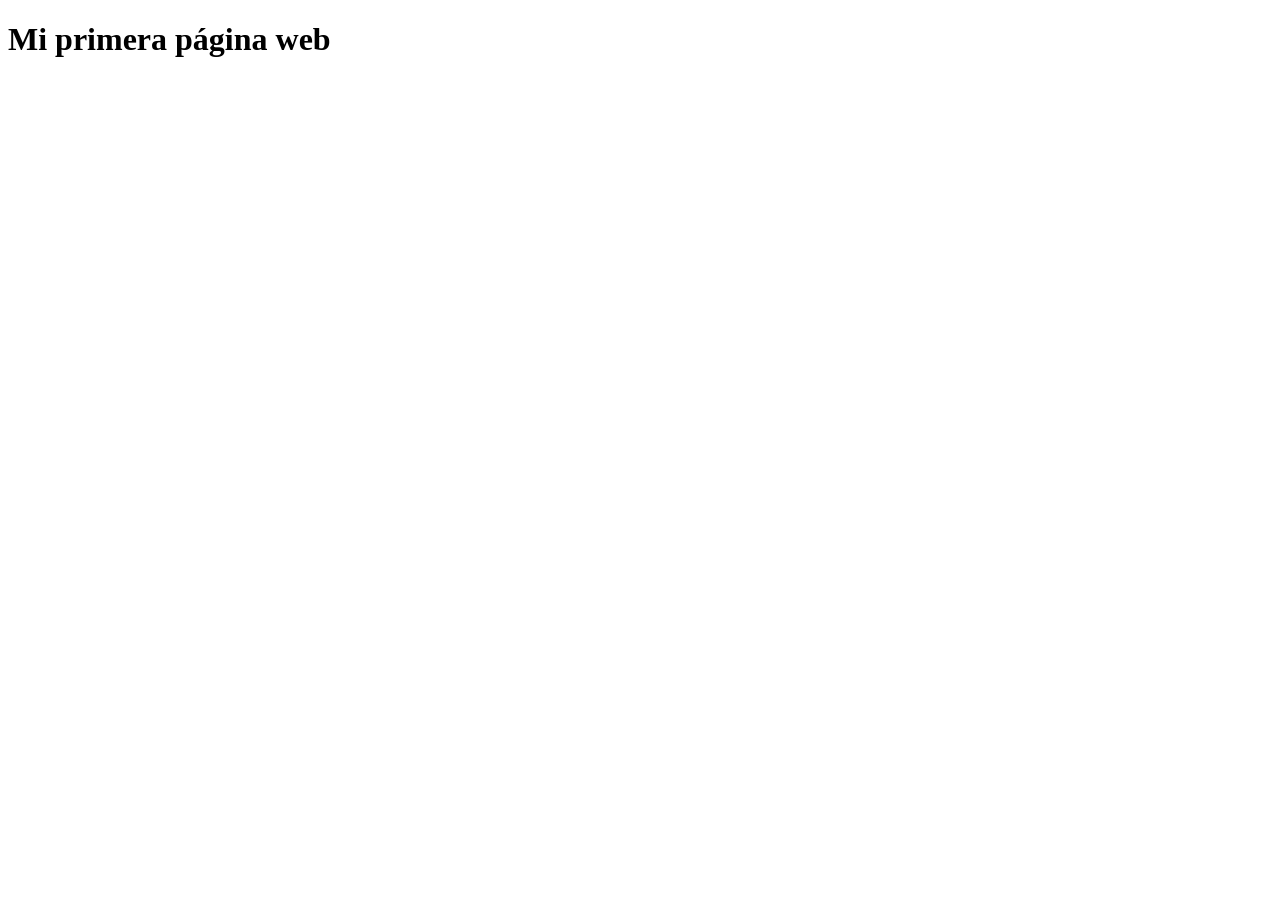
==== index.html @ 8438b182 "Mi primer proyecto web v1" ====
<!DOCTYPE html>
<html>
    <head>
<meta charset="UTF-8">
<meta name="viewport" content="width=device-width initial-scale=1.0">        
<title>Hola www</title>
    </head>
    <body>
<!--Aquí va el título de la página web-->
<h1>Mi primera página web</h1>
    </body>
</html>
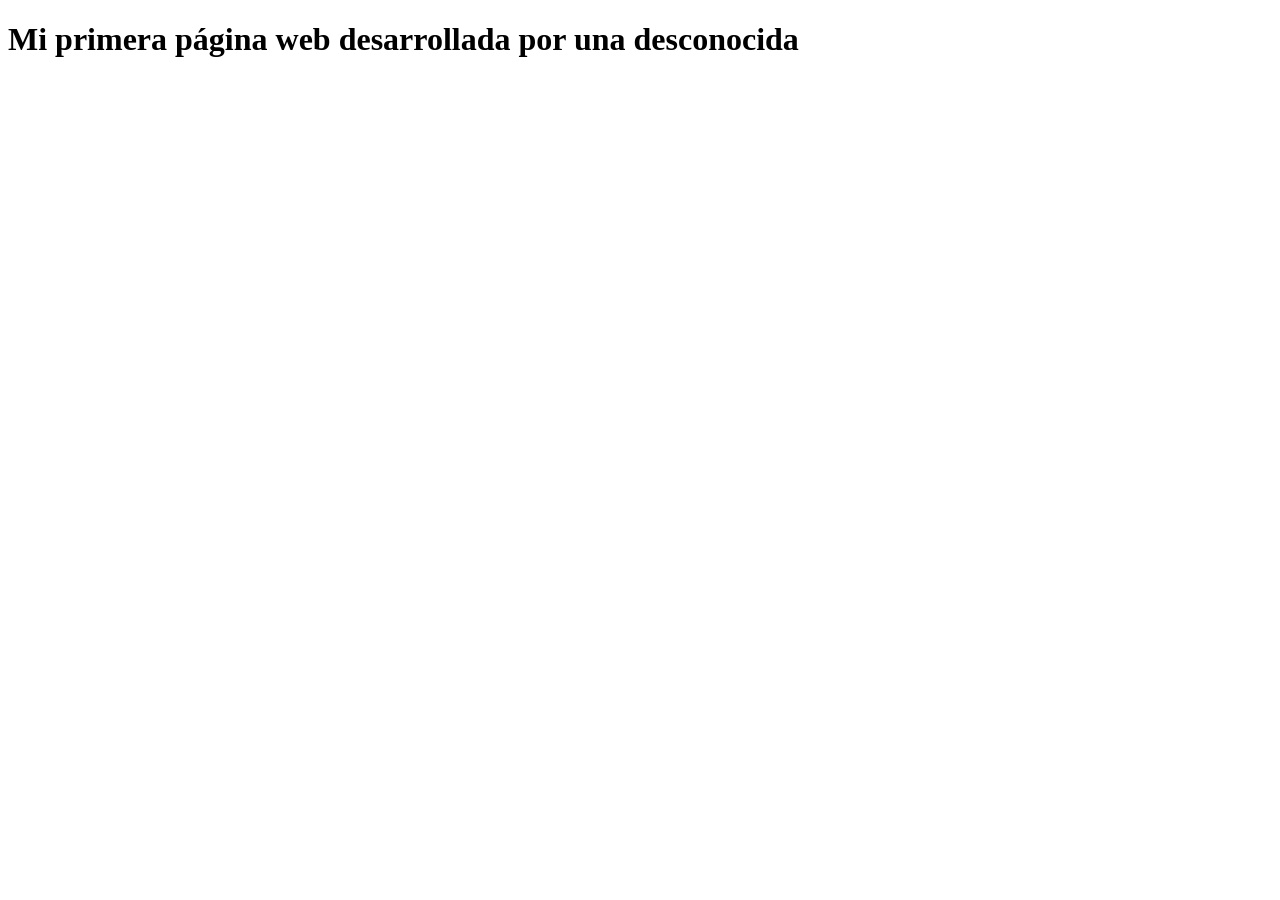
==== commit aec0d18d: "Primer commite" ====
--- a/index.html
+++ b/index.html
@@ -7,6 +7,6 @@
     </head>
     <body>
 <!--Aquí va el título de la página web-->
-<h1>Mi primera página web</h1>
+<h1>Mi primera página web desarrollada por una desconocida</h1>
     </body>
 </html>
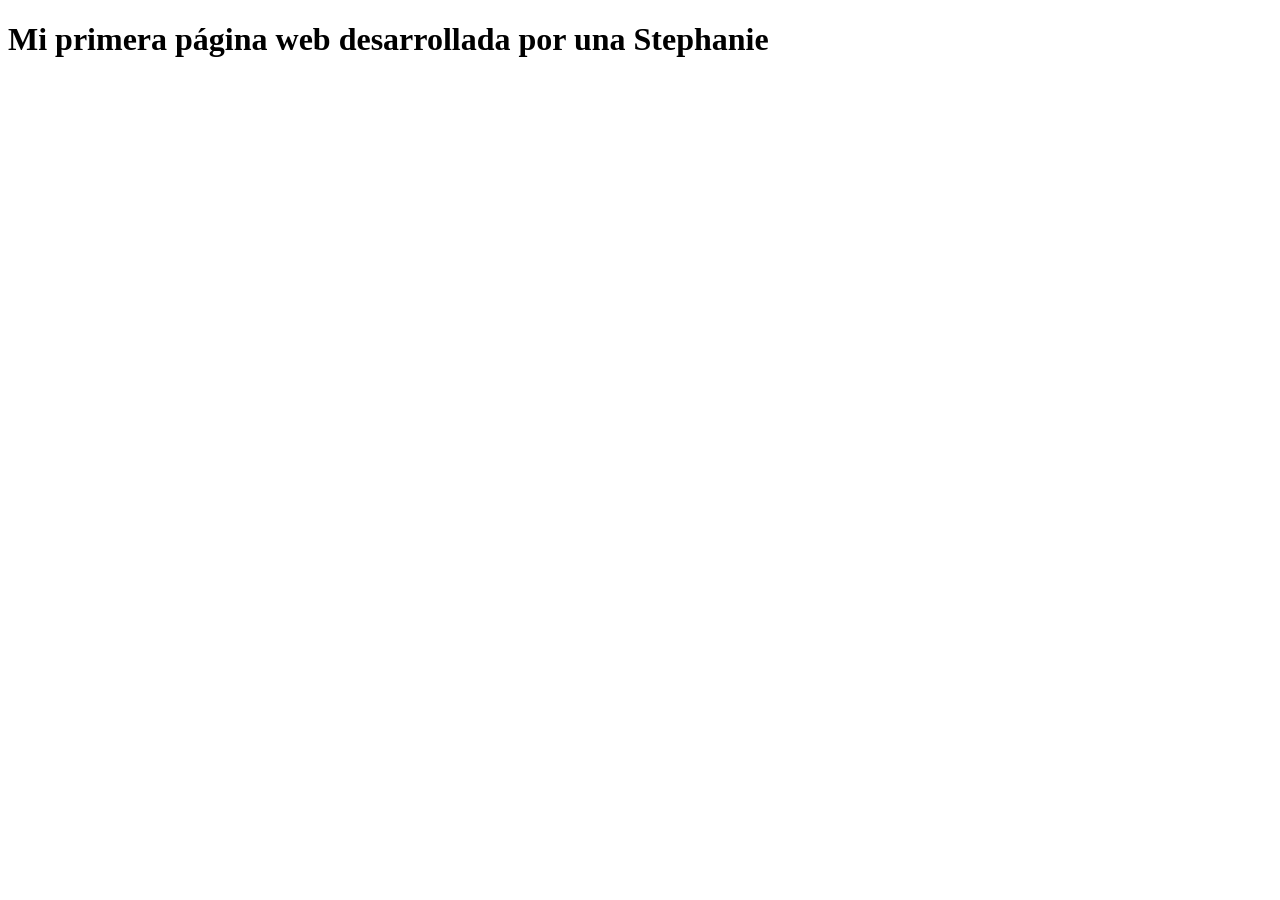
==== commit eff10032: "Segundo commit" ====
--- a/index.html
+++ b/index.html
@@ -7,6 +7,6 @@
     </head>
     <body>
 <!--Aquí va el título de la página web-->
-<h1>Mi primera página web desarrollada por una desconocida</h1>
+<h1>Mi primera página web desarrollada por una Stephanie</h1>
     </body>
 </html>
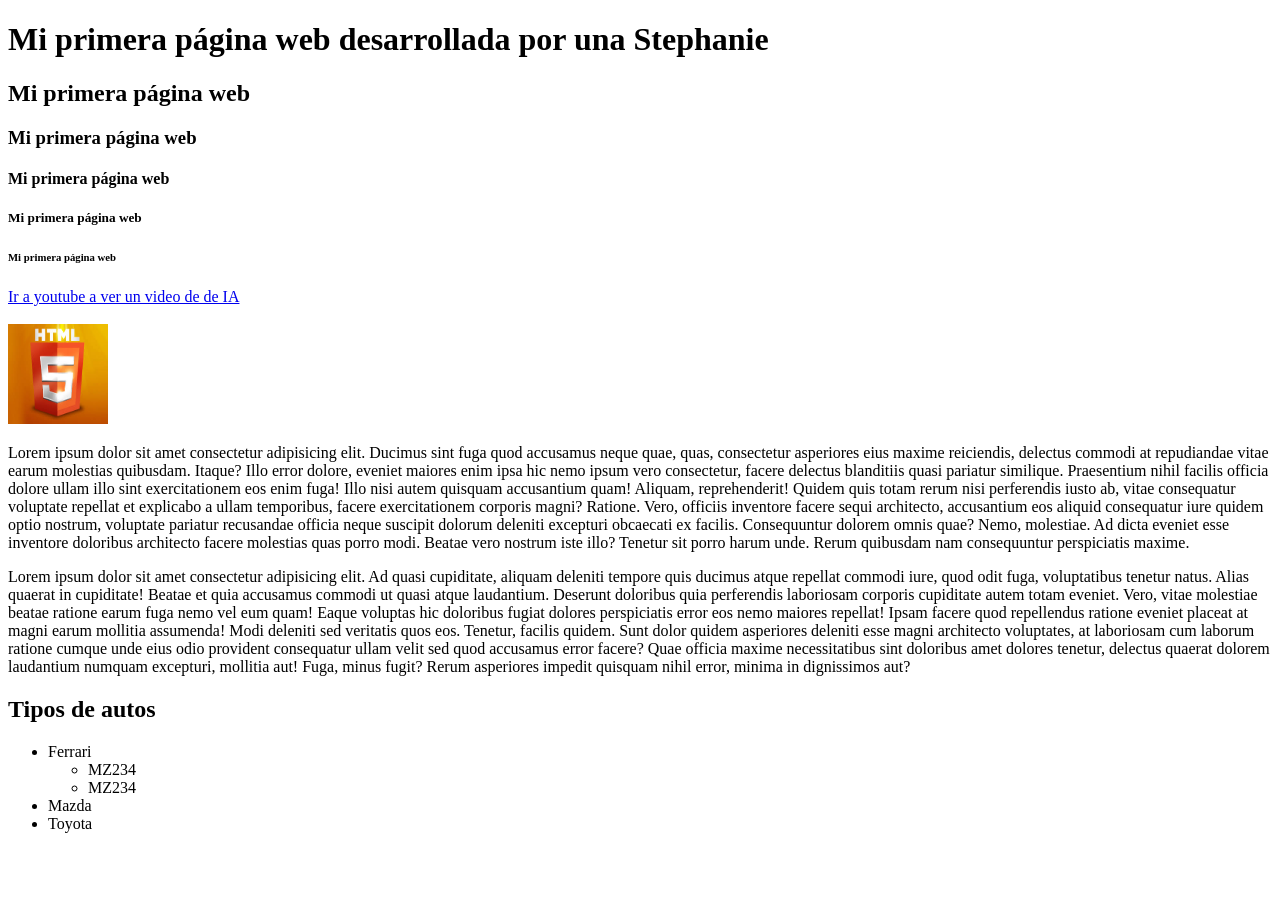
==== commit d7887ae8: "Proyecto V2" ====
--- a/index.html
+++ b/index.html
@@ -7,6 +7,57 @@
     </head>
     <body>
 <!--Aquí va el título de la página web-->
+<!--Etiquetas h-->
 <h1>Mi primera página web desarrollada por una Stephanie</h1>
+<h2>Mi primera página web</h2>
+<h3>Mi primera página web</h3>
+<h4>Mi primera página web</h4>
+<h5>Mi primera página web</h5>
+<h6>Mi primera página web</h6>
+
+<!--Contenedores
+Son espacios movibles donde se crea contenido html 
+section, div, article-->
+<section>
+    <!--Un enlace a youtube
+    Utilizamos la etiqueta a-ancle
+    Rutas absolutas: Es cuando queremos enlazarnos a recursos externos a mi proyecto
+    Rutas relativas: Es cuando quiero enlazarme a recursos dentro de mi proyecto-->
+    <a href="https://www.youtube.com/watch?v=mwHiaTrQOiI" target="_blank">Ir a youtube a ver un video de de IA</a>
+    <br><!--Salto de espacio-->
+    <!--Etiqueta para salto de linea-->
+    <br>
+    <!--Enlace a una imagen mediante una ruta relativa-->  
+    <img src="img/html5.jpg" alt="Logo de html5" width="100px" height="100x">
+    <br>
+    <p>Lorem ipsum dolor sit amet consectetur adipisicing elit. Ducimus sint fuga quod accusamus neque quae, quas, consectetur asperiores eius maxime reiciendis, delectus commodi at repudiandae vitae earum molestias quibusdam. Itaque?
+    Illo error dolore, eveniet maiores enim ipsa hic nemo ipsum vero consectetur, facere delectus blanditiis quasi pariatur similique. Praesentium nihil facilis officia dolore ullam illo sint exercitationem eos enim fuga!
+    Illo nisi autem quisquam accusantium quam! Aliquam, reprehenderit! Quidem quis totam rerum nisi perferendis iusto ab, vitae consequatur voluptate repellat et explicabo a ullam temporibus, facere exercitationem corporis magni? Ratione.
+    Vero, officiis inventore facere sequi architecto, accusantium eos aliquid consequatur iure quidem optio nostrum, voluptate pariatur recusandae officia neque suscipit dolorum deleniti excepturi obcaecati ex facilis. Consequuntur dolorem omnis quae?
+    Nemo, molestiae. Ad dicta eveniet esse inventore doloribus architecto facere molestias quas porro modi. Beatae vero nostrum iste illo? Tenetur sit porro harum unde. Rerum quibusdam nam consequuntur perspiciatis maxime.</p>
+    <p>Lorem ipsum dolor sit amet consectetur adipisicing elit. Ad quasi cupiditate, aliquam deleniti tempore quis ducimus atque repellat commodi iure, quod odit fuga, voluptatibus tenetur natus. Alias quaerat in cupiditate!
+    Beatae et quia accusamus commodi ut quasi atque laudantium. Deserunt doloribus quia perferendis laboriosam corporis cupiditate autem totam eveniet. Vero, vitae molestiae beatae ratione earum fuga nemo vel eum quam!
+    Eaque voluptas hic doloribus fugiat dolores perspiciatis error eos nemo maiores repellat! Ipsam facere quod repellendus ratione eveniet placeat at magni earum mollitia assumenda! Modi deleniti sed veritatis quos eos.
+    Tenetur, facilis quidem. Sunt dolor quidem asperiores deleniti esse magni architecto voluptates, at laboriosam cum laborum ratione cumque unde eius odio provident consequatur ullam velit sed quod accusamus error facere?
+    Quae officia maxime necessitatibus sint doloribus amet dolores tenetur, delectus quaerat dolorem laudantium numquam excepturi, mollitia aut! Fuga, minus fugit? Rerum asperiores impedit quisquam nihil error, minima in dignissimos aut?</p>
+</section><!--Fin de section-->
+<!--Contenedor de listas-->
+<div>
+    <!--Dentro de html tenemos 2 tipos de listas
+    Listas ordenadas: Tienen un gerarquico
+    Listas desordenadas: No tienen numeración-->
+    <h2>Tipos de autos</h2>
+    <ul>
+        <li>Ferrari
+            <ul>
+                <li>MZ234</li>
+                <li>MZ234</li>
+            </ul>
+        </li>
+        
+        <li>Mazda</li>
+        <li>Toyota</li>
+    </ul>
+</div>
     </body>
-</html>+</html>
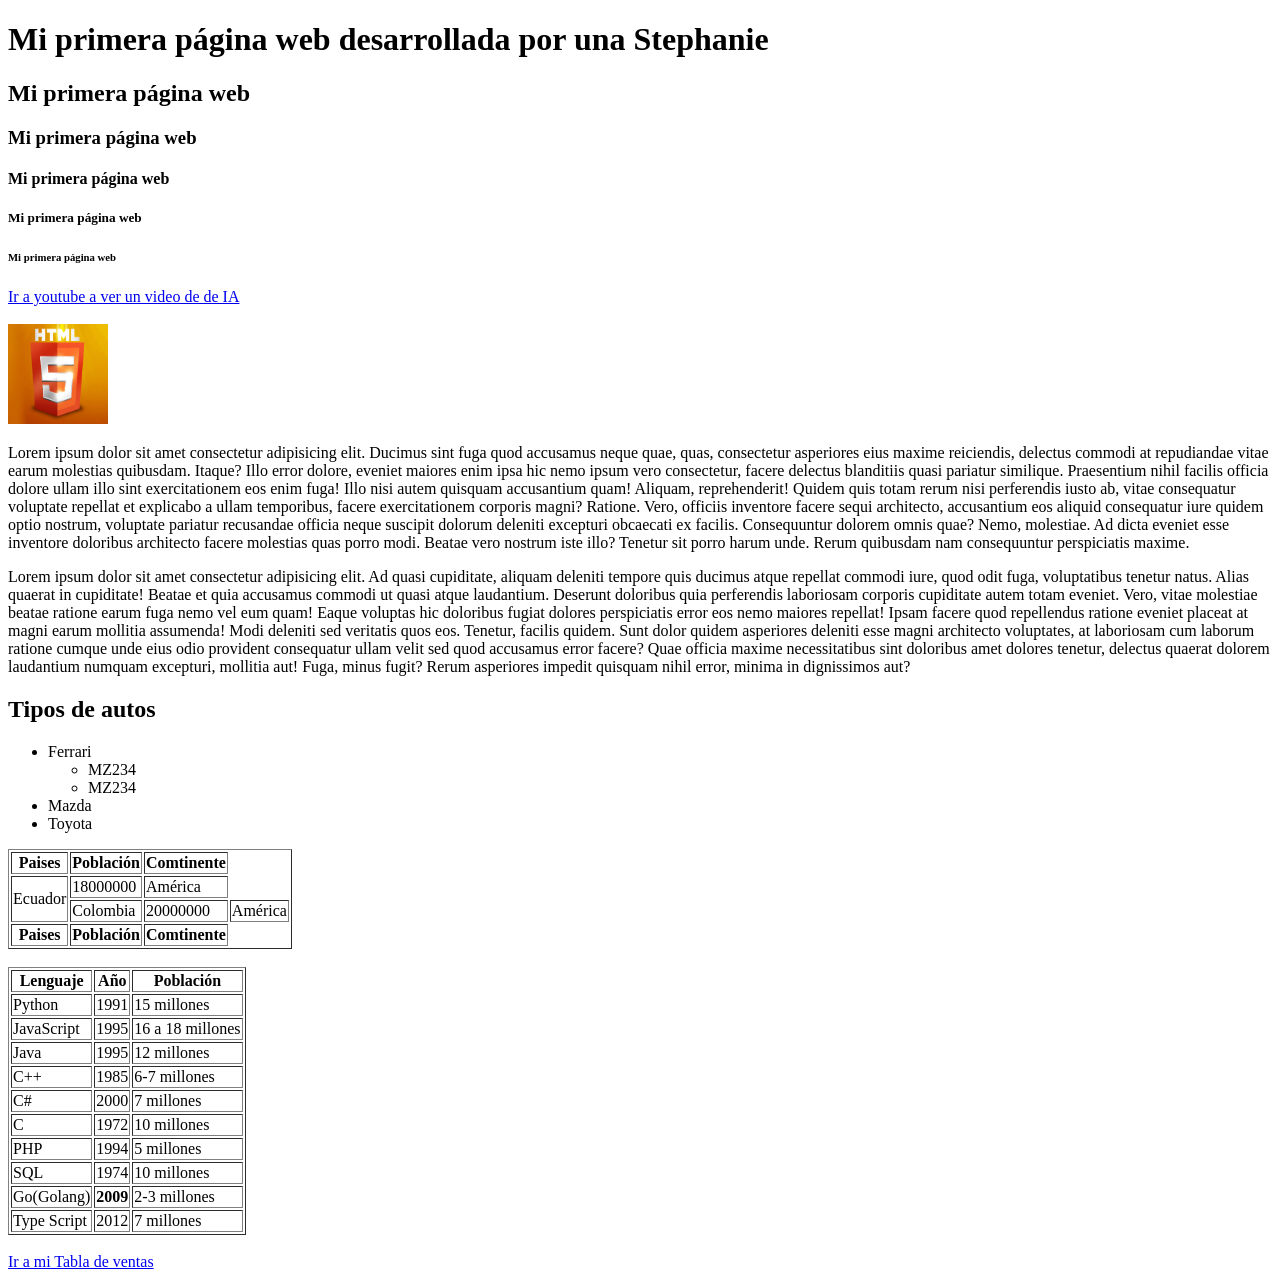
==== commit 6cb8899a: "segundo commit" ====
--- a/index.html
+++ b/index.html
@@ -59,5 +59,101 @@
         <li>Toyota</li>
     </ul>
 </div>
+<!--Creamos un atabla-->
+<section>
+    <div>
+        <table border="1px">
+            <thead>
+                <th>Paises</th>
+                <th>Población</th>
+                <th>Comtinente</th>
+            </thead>
+            <tr>
+                <td rowspan="2">Ecuador</td>
+                <td>18000000</td>
+                <td>América</td>
+            </tr>
+            <tr>
+                <td>Colombia</td>
+                <td>20000000</td>
+                <td>América</td>
+            </tr>
+            <tfoot><!--Es una cabecera-->
+                <th>Paises</th>
+                <th>Población</th>
+                <th>Comtinente</th>
+            </tfoot>
+        </table>
+    </div>
+</section>
+<br>
+<section>
+    <div>
+        <table border="1px">
+            <tr>
+                <th>Lenguaje</th>
+                <th>Año</th>
+                <th>Población</th>
+            </tr>
+            <tr>
+                <td>Python</td>
+                <td>1991</td>
+                <td>15 millones</td>
+            </tr>
+            <tr>
+                <td>JavaScript</td>
+                <td>1995</td>
+                <td>16 a 18 millones</td>
+            </tr>
+            <tr>
+                <td>Java</td>
+                <td>1995</td>
+                <td>12 millones</td>
+            </tr>
+            <tr>
+                <td>C++</td>
+                <td>1985</td>
+                <td>6-7 millones</td>
+            </tr>
+            <tr>
+                <td>C#</td>
+                <td>2000</td>
+                <td>7 millones</td>
+            </tr>
+            <tr>
+                <td>C</td>
+                <td>1972</td>
+                <td>10 millones</td>
+            </tr>
+            <tr>
+                <td>PHP</td>
+                <td>1994</td>
+                <td>5 millones</td>
+            </tr>
+            <tr>
+                <td>SQL</td>
+                <td>1974</td>
+                <td>10 millones</td>
+            </tr>
+            <tr>
+                <td>Go(Golang)</td>
+                <th>2009</th>
+                <td>2-3 millones</td>
+            </tr>
+            <tr>
+                <td>Type Script</td>
+                <td>2012</td>
+                <td>7 millones</td>
+            </tr>
+        </table>
+    </div>
+</section>
+<br>
+</section>
+<!--Enlace a la tabla de ventas-->
+<div>
+    <a href="vistas/formulario.html">Ir a mi Tabla de ventas</a>
+</div>
+
     </body>
 </html>
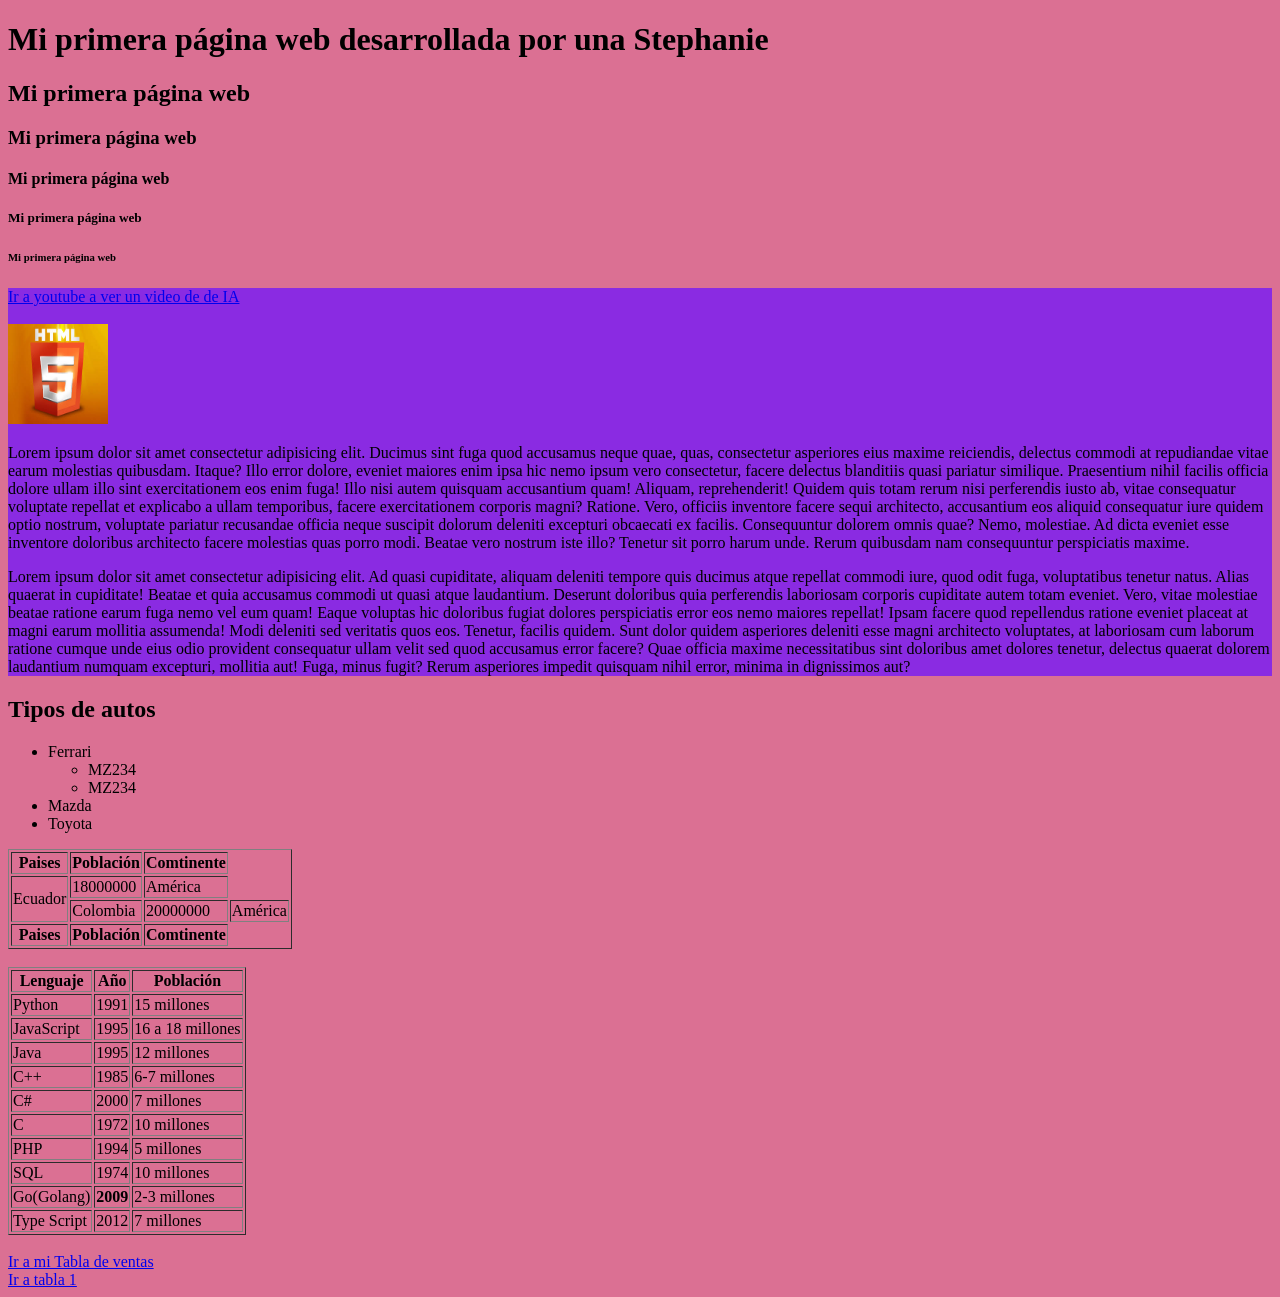
==== commit 4e57499a: "Tercer commit" ====
--- a/index.html
+++ b/index.html
@@ -5,7 +5,7 @@
 <meta name="viewport" content="width=device-width initial-scale=1.0">        
 <title>Hola www</title>
     </head>
-    <body>
+    <body style="background:palevioletred; font-size: 16px;">
 <!--Aquí va el título de la página web-->
 <!--Etiquetas h-->
 <h1>Mi primera página web desarrollada por una Stephanie</h1>
@@ -18,7 +18,7 @@
 <!--Contenedores
 Son espacios movibles donde se crea contenido html 
 section, div, article-->
-<section>
+<section style="background-color: blueviolet;">
     <!--Un enlace a youtube
     Utilizamos la etiqueta a-ancle
     Rutas absolutas: Es cuando queremos enlazarnos a recursos externos a mi proyecto
@@ -153,7 +153,8 @@
 <!--Enlace a la tabla de ventas-->
 <div>
     <a href="vistas/formulario.html">Ir a mi Tabla de ventas</a>
+    <br>
+    <a href="vistas/tabla1.html"> Ir a tabla 1</a>
 </div>
-
     </body>
 </html>
